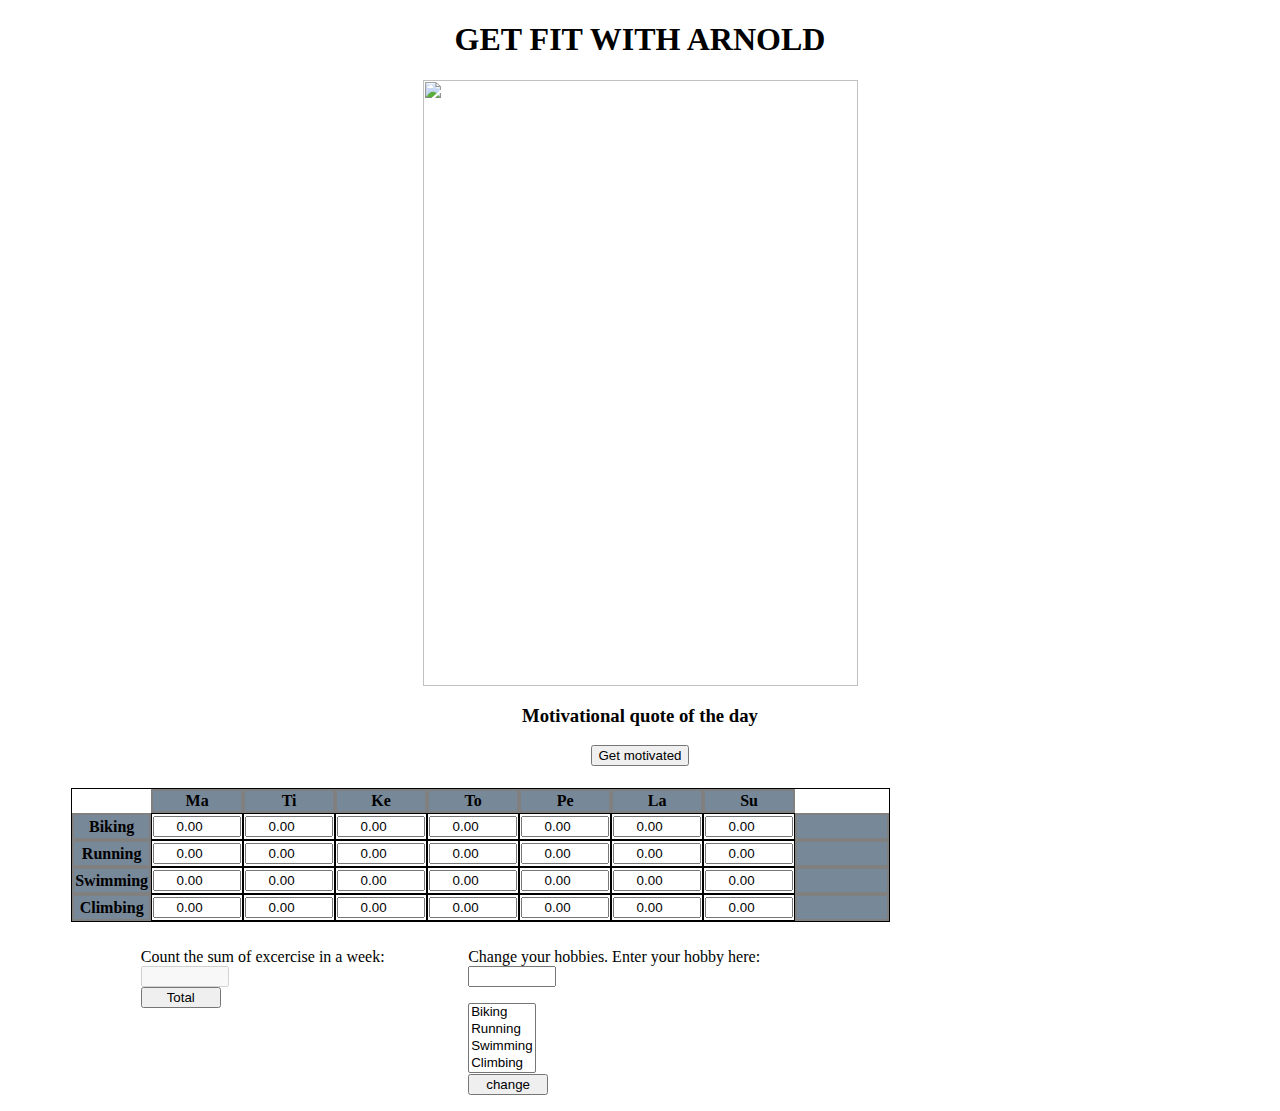
==== index.html @ 2f08feb6 "netlify kokeilu" ====
<!DOCTYPE HTML>
<html lang="en">

<head>
    <link rel="stylesheet" href="tyylit.css">


    <script src="javascript.js" type="text/javascript"></script>

</head>

<body>

    <h1>
        GET FIT WITH ARNOLD
    </h1>
    <img id="arska" src="http://i.pinimg.com/originals/d5/c9/c1/d5c9c18f3c3cfe1222b14dce054e5509.jpg" width="435"
        height="606" alt="" />
    <div id="moti">
        <h3>Motivational quote of the day</h3>

        <button onclick="motivated()">Get motivated</button>
    </div>

    <h5 id="moti"></h5>
    <div>
        <table id="taulukko" class="display" cellspacing="0" width="50%">
            <thead>
                <tr>
                    <th id="cellHidden"></th>
                    <th>Ma</th>
                    <th>Ti</th>
                    <th>Ke</th>
                    <th>To</th>
                    <th>Pe</th>
                    <th>La</th>
                    <th>Su</th>
                </tr>
            </thead>
            <tfoot>
            </tfoot>
            <tbody>
                <tr>
                    <th id="biking">Biking</th>
                    <td><input type="number" name="time" id="time" value=0.00 onblur="sumHobby()" required></td>
                    <td><input type="number" name="time" id="time" value=0.00 onblur="sumHobby()" required></td>
                    <td><input type="number" name="time" id="time" value=0.00 onblur="sumHobby()" required></td>
                    <td><input type="number" name="time" id="time" value=0.00 onblur="sumHobby()" required></td>
                    <td><input type="number" name="time" id="time" value=0.00 onblur="sumHobby()" required></td>
                    <td><input type="number" name="time" id="time" value=0.00 onblur="sumHobby()" required></td>
                    <td><input type="number" name="time" id="time" value=0.00 onblur="sumHobby()" required></td>
                    <th><input type="number" name="added" id="added" value="0.00" disabled></th>
                </tr>
                <tr>
                    <th id="running">Running</th>
                    <td><input type="number" name="time" id="time" value="0.00" onblur="sumHobby2()" required></td>
                    <td><input type="number" name="time" id="time" value="0.00" onblur="sumHobby2()" required></td>
                    <td><input type="number" name="time" id="time" value="0.00" onblur="sumHobby2()" required></td>
                    <td><input type="number" name="time" id="time" value="0.00" onblur="sumHobby2()" required></td>
                    <td><input type="number" name="time" id="time" value="0.00" onblur="sumHobby2()" required></td>
                    <td><input type="number" name="time" id="time" value="0.00" onblur="sumHobby2()" required></td>
                    <td><input type="number" name="time" id="time" value="0.00" onblur="sumHobby2()" required></td>
                    <th><input type="number" name="added" id="added2" value="0.00" disabled></th>

                </tr>
                <tr>
                    <th id="swimming">Swimming</th>
                    <td><input type="number" name="time" id="time" value="0.00" onblur="sumHobby3()" required></td>
                    <td><input type="number" name="time" id="time" value="0.00" onblur="sumHobby3()" required></td>
                    <td><input type="number" name="time" id="time" value="0.00" onblur="sumHobby3()" required></td>
                    <td><input type="number" name="time" id="time" value="0.00" onblur="sumHobby3()" required></td>
                    <td><input type="number" name="time" id="time" value="0.00" onblur="sumHobby3()" required></td>
                    <td><input type="number" name="time" id="time" value="0.00" onblur="sumHobby3()" required></td>
                    <td><input type="number" name="time" id="time" value="0.00" onblur="sumHobby3()" required></td>
                    <th><input type="number" name="added3" id="added3" value="0.00" disabled></th>
                </tr>
                <tr>
                    <th id="climbing">Climbing</th>
                    <td><input type="number" name="time" id="time" value="0.00" onblur="sumHobby4()" required></td>
                    <td><input type="number" name="time" id="time" value="0.00" onblur="sumHobby4()" required></td>
                    <td><input type="number" name="time" id="time" value="0.00" onblur="sumHobby4()" required></td>
                    <td><input type="number" name="time" id="time" value="0.00" onblur="sumHobby4()" required></td>
                    <td><input type="number" name="time" id="time" value="0.00" onblur="sumHobby4()" required></td>
                    <td><input type="number" name="time" id="time" value="0.00" onblur="sumHobby4()" required></td>
                    <td><input type="number" name="time" id="time" value="0.00" onblur="sumHobby4()" required></td>
                    <th><input type="number" name="added4" id="added4" value="0.00" disabled></th>
                </tr>
            </tbody>
        </table>
    </div>

    <div id='base'>
        <div id='first'>
            <p>
                Count the sum of excercise in a week: <br>
                <label for="summa"></label>
                <td><input type="text" name="sum" id='total' disabled></td>
                <br>
                <input type="button" onclick="calculate()" name="Total" value="Total">
            </p>
        </div>

        <div id='second'>
            <p>
                Change your hobbies. Enter your hobby here: <br>
                <label for="hobby"></label>
                <input type="text" name="hobby" id="hobby">
                <span id="error"></span>
            <form id="dropdown" name="dropdown" method="post" action="">
                <select name="hobbies" size="4" id="type">
                    <option value="biking">Biking</option>
                    <option value="running">Running</option>
                    <option value="swimming">Swimming</option>
                    <option value="climbing">Climbing</option>
                </select>
            </form>
            <input type="button" onclick="changeHobby()" name="change" value="change">
            </p>
        </div>
    </div>

    <div id="footer">
        <p>
        </p>
    </div>
</body>

</html>
---- tyylit.css ----
h1,
#moti {
  text-align: center;
}

#arska {
  display: block;
  margin-left: auto;
  margin-right: auto;
}

td,
table {
  border: 1px solid black;
}

th {
  border: 2px solid grey;
  background-color: lightslategrey;
}

#cellHidden {
  border-color: white;
  background-color: white;
}

input {
  text-align: center;
  width: 80px;
}

#added,
#added2,
#added3,
#added4 {
  background-color: lightgray;
  border-color: black;
  visibility: hidden;
}

#taulukko {
  text-align: center;
  margin-left: 5%;
}

#base {
  width: 70%;
}

#first {
  float: left;
  margin-left: 15%;
  margin-top: 10px;
}
#second {
  float: right;
  margin-right: 15%;
  margin-top: 10px;
}
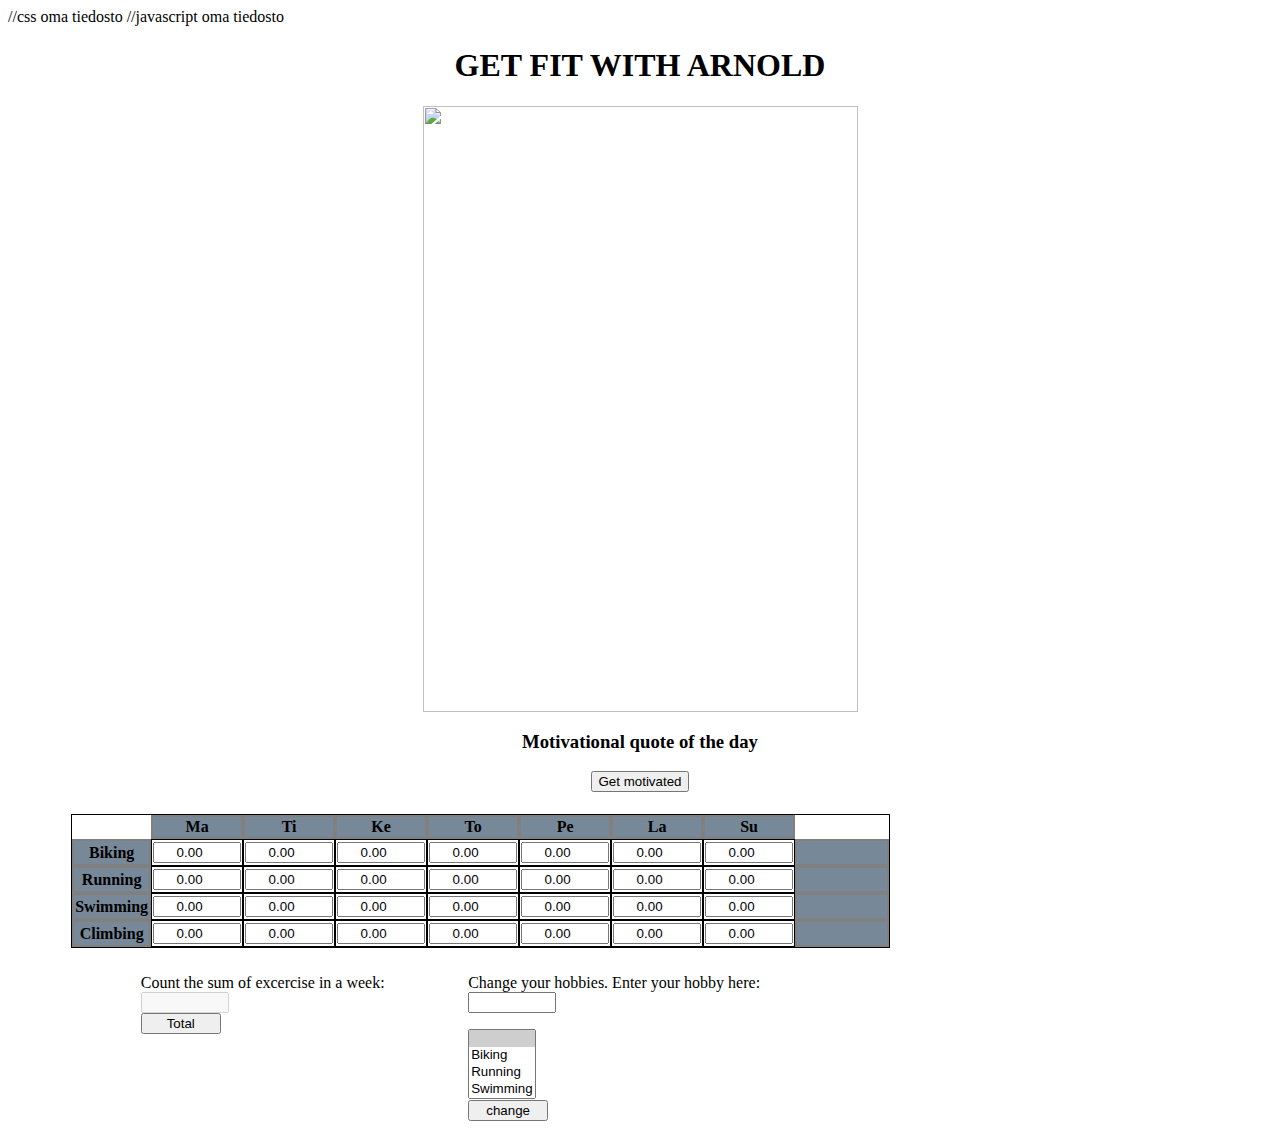
==== commit ca3ab2ca: "Projecti" ====
--- a/index.html
+++ b/index.html
@@ -3,10 +3,10 @@
 
 <head>
     <link rel="stylesheet" href="tyylit.css">
-
+    //css oma tiedosto
 
     <script src="javascript.js" type="text/javascript"></script>
-
+    //javascript oma tiedosto
 </head>
 
 <body>
@@ -106,8 +106,9 @@
                 <label for="hobby"></label>
                 <input type="text" name="hobby" id="hobby">
                 <span id="error"></span>
-            <form id="dropdown" name="dropdown" method="post" action="">
+            <form id="dropdown" name="dropdown" method="post" action="" required="required">
                 <select name="hobbies" size="4" id="type">
+                    <option value="" selected></option>
                     <option value="biking">Biking</option>
                     <option value="running">Running</option>
                     <option value="swimming">Swimming</option>
